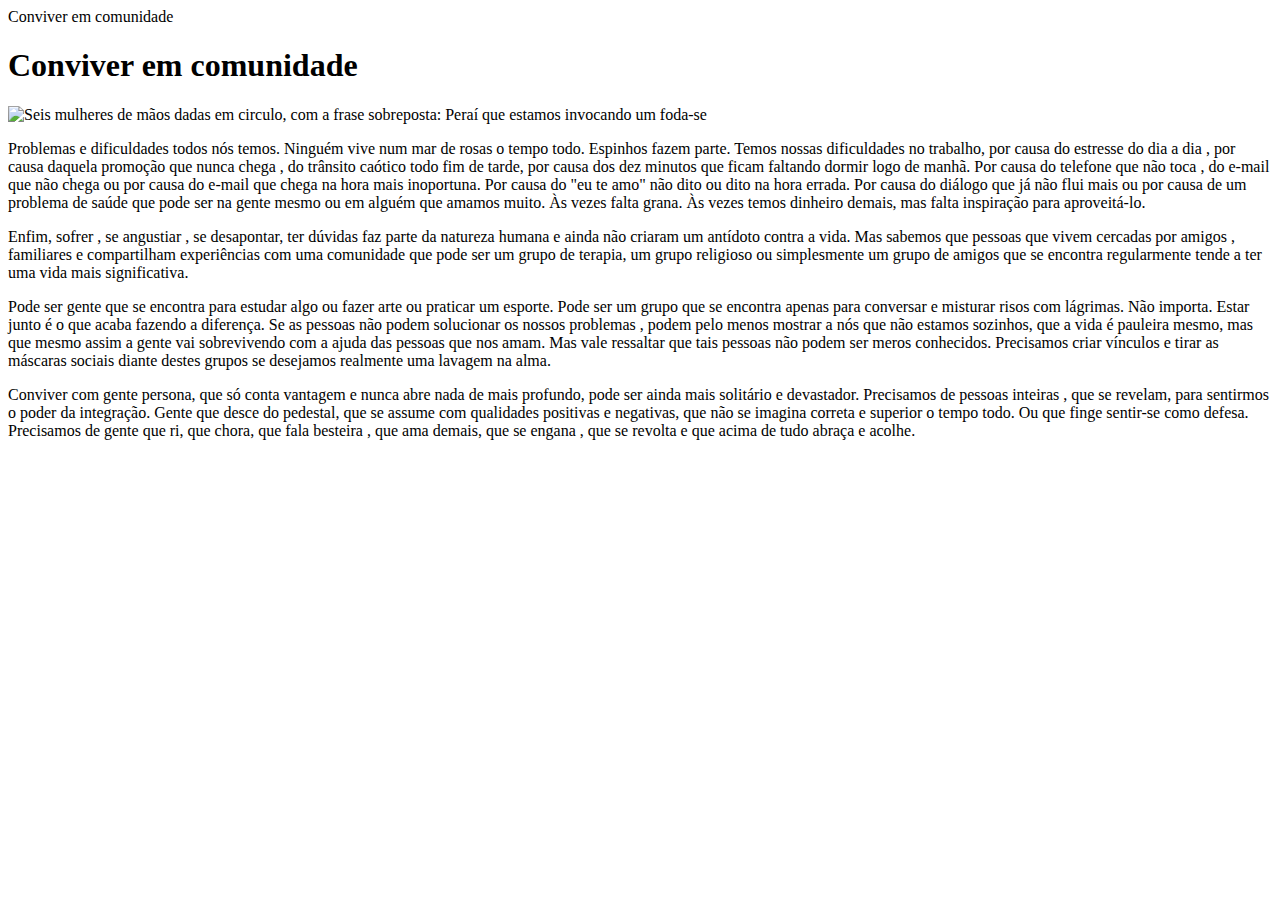
==== index/index.html @ 977aa07a "criacção html" ====
<!DOCTYPE html>
<html lang="pt-br">
<head>
    <meta charset="UTF-8">
    <meta http-equiv="X-UA-Compatible" content="IE=edge">
      <meta name="viewport" content="width=device-width, initial-scale=1.0">
      <link rel="stylesheet" href="css/style.css" "
    <title>Conviver em comunidade</title>
</head>
<body>
    <h1> Conviver em comunidade </h1>

    <img src="assets/img/download.jpg" alt="Seis mulheres de mãos dadas em circulo, com a frase sobreposta: Peraí que estamos invocando um foda-se"
    <p></p>
    <p>    
        Problemas e dificuldades todos nós temos. Ninguém vive num mar de rosas o tempo todo. Espinhos fazem parte. Temos nossas dificuldades no trabalho, por causa do estresse do dia a dia , por causa daquela promoção que nunca chega , do trânsito caótico todo fim de tarde, por causa dos dez minutos que ficam faltando dormir logo de manhã. Por causa do telefone que não toca , do e-mail que não chega ou por causa do e-mail que chega na hora mais inoportuna. Por causa do "eu te amo" não dito ou dito na hora errada. Por causa do diálogo que já não flui mais ou por causa de um problema de saúde que pode ser na gente mesmo ou em alguém que amamos muito. Às vezes falta grana. Às vezes temos dinheiro demais, mas falta inspiração para aproveitá-lo. 
    </p>

    <p>
        Enfim, sofrer , se angustiar , se desapontar, ter dúvidas faz parte da natureza humana e ainda não criaram um antídoto contra a vida. Mas sabemos que pessoas que vivem cercadas por amigos , familiares e compartilham experiências com uma comunidade que pode ser um grupo de terapia, um grupo religioso ou simplesmente um grupo de amigos que se encontra regularmente tende a ter uma vida mais significativa. 
    </p>
        
    <p>
        Pode ser gente que se encontra para estudar algo ou fazer arte ou praticar um esporte. Pode ser um grupo que se encontra apenas para conversar e misturar risos com lágrimas. Não importa. Estar junto é o que acaba fazendo a diferença. Se as pessoas não podem solucionar os nossos problemas , podem pelo menos mostrar a nós que não estamos sozinhos, que a vida é pauleira mesmo, mas que mesmo assim a gente vai sobrevivendo com a ajuda das pessoas que nos amam. Mas vale ressaltar que tais pessoas não podem ser meros conhecidos. Precisamos criar vínculos e tirar as máscaras sociais diante destes grupos se desejamos realmente uma lavagem na alma.
     </p>

     <p>
        Conviver com gente persona, que só conta vantagem e nunca abre nada de mais profundo, pode ser ainda mais solitário e devastador. Precisamos de pessoas inteiras , que se revelam, para sentirmos o poder da integração. Gente que desce do pedestal, que se assume com qualidades positivas e negativas, que não se imagina correta e superior o tempo todo. Ou que finge sentir-se como defesa. Precisamos de gente que ri, que chora, que fala besteira , que ama demais, que se engana , que se revolta e que acima de tudo abraça e acolhe.
    </p>
       
</body>
</html>
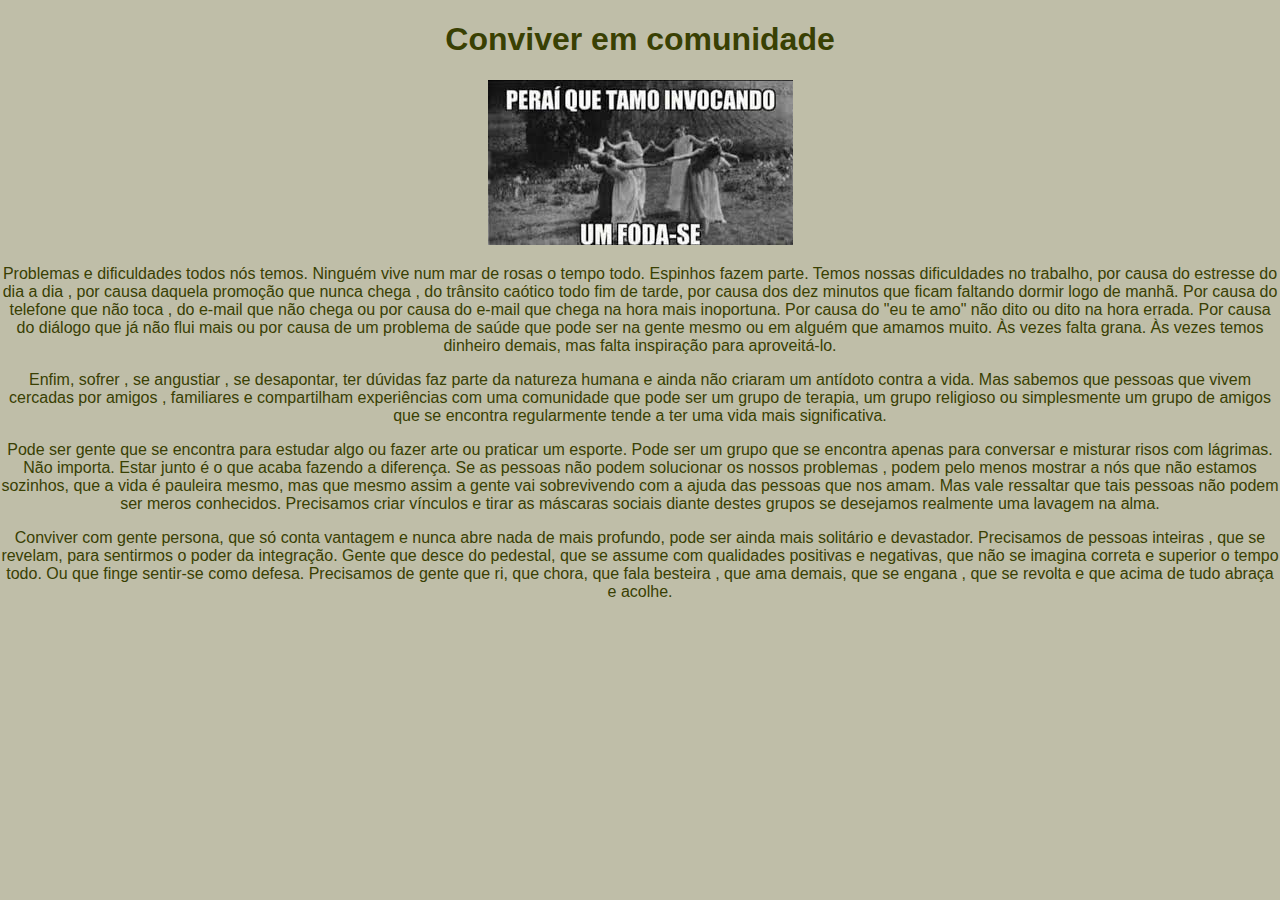
==== commit ab7c52fe: "Blog" ====
--- a/index/index.html
+++ b/index/index.html
@@ -4,13 +4,13 @@
     <meta charset="UTF-8">
     <meta http-equiv="X-UA-Compatible" content="IE=edge">
       <meta name="viewport" content="width=device-width, initial-scale=1.0">
-      <link rel="stylesheet" href="css/style.css" "
-    <title>Conviver em comunidade</title>
+      <link rel="stylesheet" href="../css/style.css" "
+    
 </head>
 <body>
     <h1> Conviver em comunidade </h1>
 
-    <img src="assets/img/download.jpg" alt="Seis mulheres de mãos dadas em circulo, com a frase sobreposta: Peraí que estamos invocando um foda-se"
+    <img src="../assets/img/download.jpg" alt="Seis mulheres de mãos dadas em circulo, com a frase sobreposta: Peraí que estamos invocando um foda-se"
     <p></p>
     <p>    
         Problemas e dificuldades todos nós temos. Ninguém vive num mar de rosas o tempo todo. Espinhos fazem parte. Temos nossas dificuldades no trabalho, por causa do estresse do dia a dia , por causa daquela promoção que nunca chega , do trânsito caótico todo fim de tarde, por causa dos dez minutos que ficam faltando dormir logo de manhã. Por causa do telefone que não toca , do e-mail que não chega ou por causa do e-mail que chega na hora mais inoportuna. Por causa do "eu te amo" não dito ou dito na hora errada. Por causa do diálogo que já não flui mais ou por causa de um problema de saúde que pode ser na gente mesmo ou em alguém que amamos muito. Às vezes falta grana. Às vezes temos dinheiro demais, mas falta inspiração para aproveitá-lo. 
--- a/css/style.css
+++ b/css/style.css
@@ -0,0 +1,7 @@
+body{
+    text-align:center;
+    font-family:open sans,sans-serif; 
+    background-color: #BFBEA8;
+    color: #394003;
+    margin: 20px 0px 30px 0px;
+  }